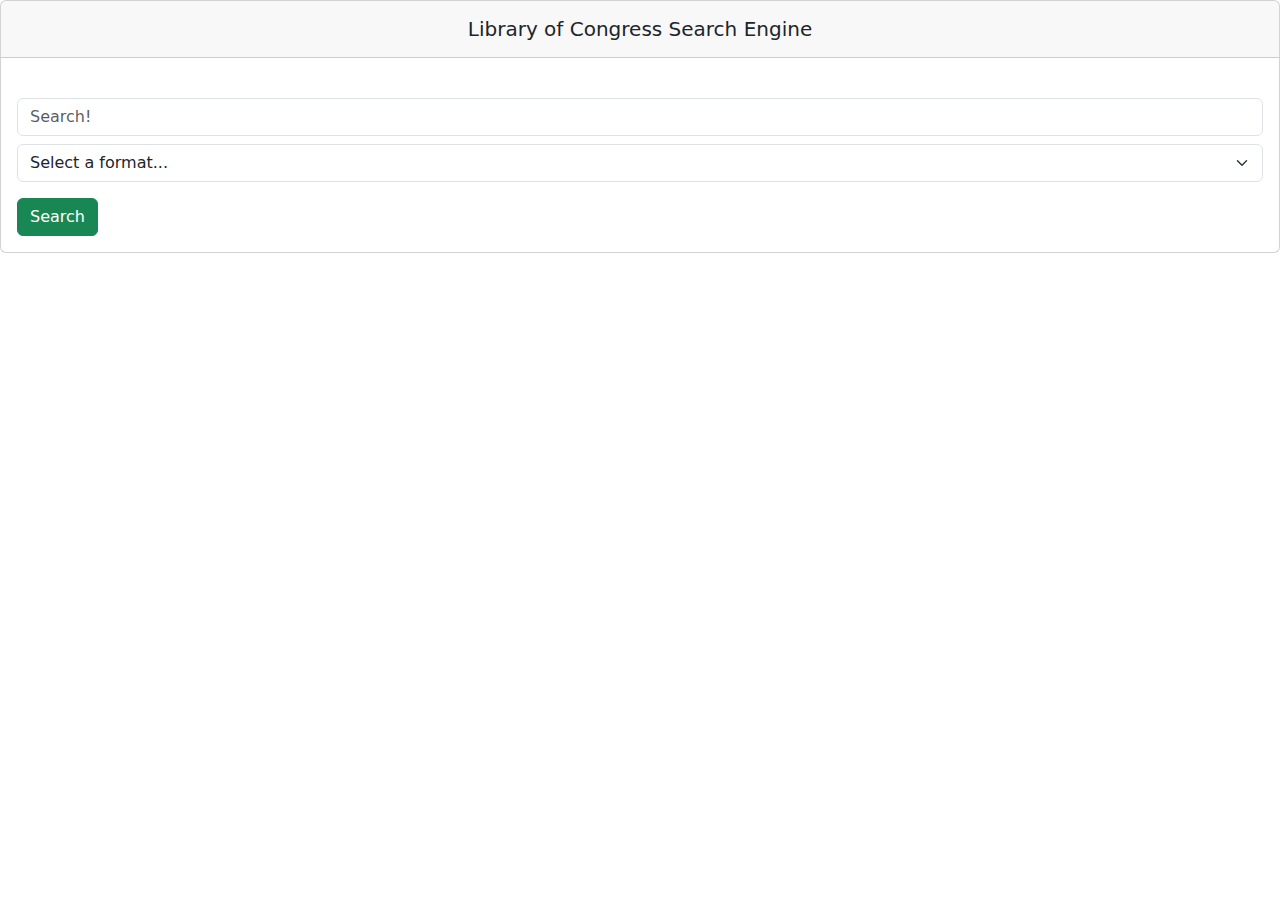
==== index.html @ 48eb5d63 "final project coded" ====
<!DOCTYPE html>
<html lang="en">
<head>
    <meta charset="UTF-8">
    <meta name="viewport" content="width=device-width, initial-scale=1.0">
    <title>Library of Congress - online search tool</title>
    <link href="https://cdn.jsdelivr.net/npm/bootstrap@5.3.1/dist/css/bootstrap.min.css" rel="stylesheet">
    <link rel="stylesheet" href="./assets/style/style.css">
</head>
<body>
<main class="">
    <div class="card">
        <h5 class="card-header text-center py-3">Library of Congress Search Engine</h5>
        <div class="card-body">
        <form class="search-form">
            <label for="search-input" class="form-label"></label>
            <input type="text" class="form-control mb-1 search" id="FormControlInput1" placeholder="Search!"/>
            <select class="form-select mt-2 media-type" aria-label="Default select example">
                <option value= "" disabled selected>Select a format...</option>
                <option value="maps">Maps</option>
                <option value="audio">Audio</option>
                <option value="photos">Photos</option>
                <option value="manuscripts">Manuscripts</option>
                <option value="newspapers">Newspapers</option>
                <option value="film-and-videos">Film and Videos</option>
                <option value="notated-music">Notated Music</option>
                <option value="websites">Websites</option>
            </select>
            <button type="submit" class="btn btn-success mt-3 d-flex justify-content-center">Search</button>
        </form>
        </div>
    </div>
</main>
   
    <script src="https://cdn.jsdelivr.net/npm/bootstrap@5.3.1/dist/js/bootstrap.bundle.min.js"></script>
    <script src="./assets/script/script.js"></script>
</body>
</html>
---- assets/style/style.css ----
.search-el {
    display: flex;
}

.search-el > div {
    flex-basis: 30%;
}

.search-el div:nth-child(2) {
    padding-right: 20px;
    flex-basis: 70%;
}
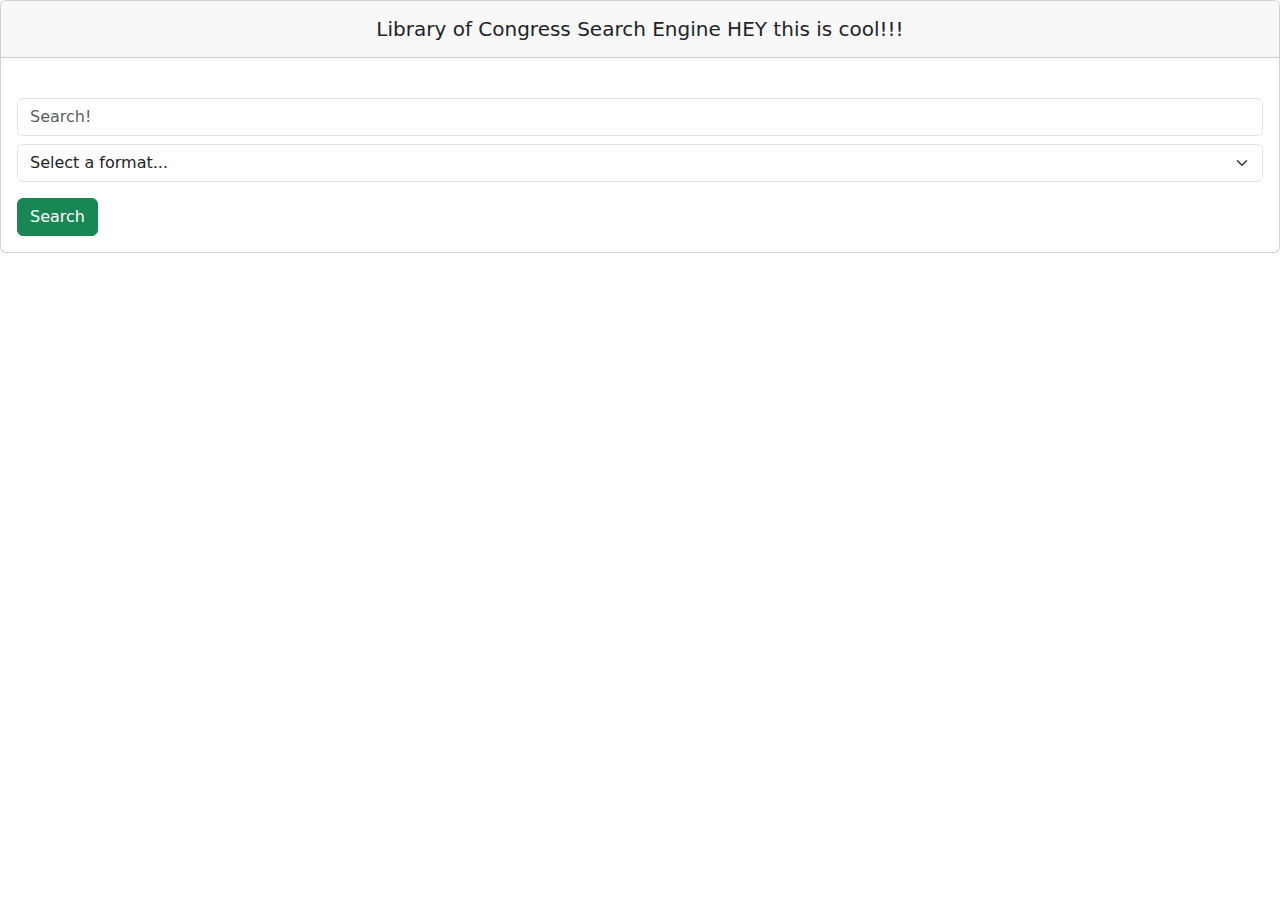
==== commit d211e263: "updated h5 card title" ====
--- a/index.html
+++ b/index.html
@@ -10,7 +10,7 @@
 <body>
 <main class="">
     <div class="card">
-        <h5 class="card-header text-center py-3">Library of Congress Search Engine</h5>
+        <h5 class="card-header text-center py-3">Library of Congress Search Engine HEY this is cool!!!</h5>
         <div class="card-body">
         <form class="search-form">
             <label for="search-input" class="form-label"></label>
@@ -20,11 +20,6 @@
                 <option value="maps">Maps</option>
                 <option value="audio">Audio</option>
                 <option value="photos">Photos</option>
-                <option value="manuscripts">Manuscripts</option>
-                <option value="newspapers">Newspapers</option>
-                <option value="film-and-videos">Film and Videos</option>
-                <option value="notated-music">Notated Music</option>
-                <option value="websites">Websites</option>
             </select>
             <button type="submit" class="btn btn-success mt-3 d-flex justify-content-center">Search</button>
         </form>
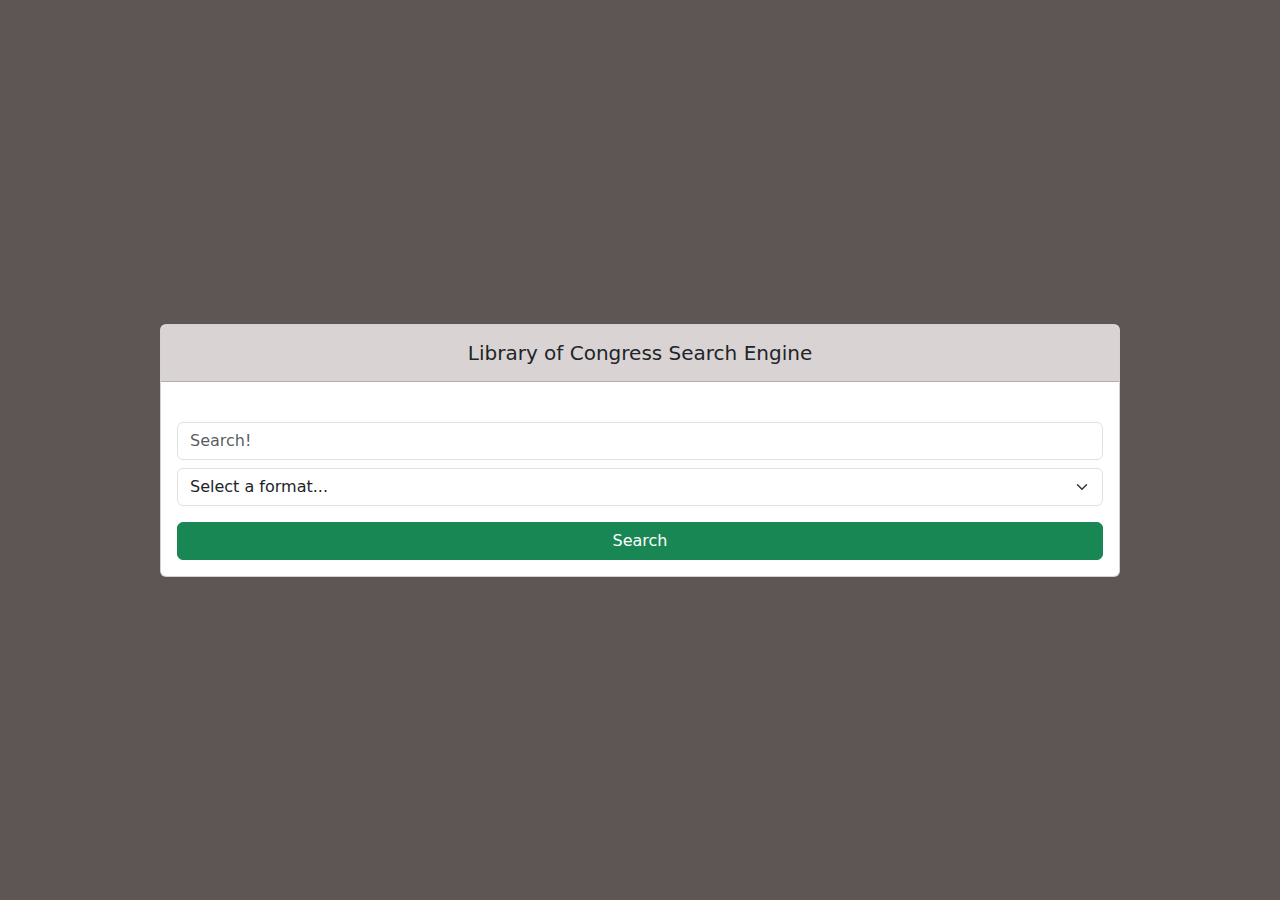
==== commit e98e9422: "updated css" ====
--- a/index.html
+++ b/index.html
@@ -7,10 +7,10 @@
     <link href="https://cdn.jsdelivr.net/npm/bootstrap@5.3.1/dist/css/bootstrap.min.css" rel="stylesheet">
     <link rel="stylesheet" href="./assets/style/style.css">
 </head>
-<body>
-<main class="">
-    <div class="card">
-        <h5 class="card-header text-center py-3">Library of Congress Search Engine HEY this is cool!!!</h5>
+<body class="min-100-vh" >
+<main class="d-flex justify-content-center align-items-center ">
+    <div class="card w-75 ">
+        <h5 class="card-header text-center py-3 bg">Library of Congress Search Engine </h5>
         <div class="card-body">
         <form class="search-form">
             <label for="search-input" class="form-label"></label>
@@ -20,8 +20,13 @@
                 <option value="maps">Maps</option>
                 <option value="audio">Audio</option>
                 <option value="photos">Photos</option>
+                <option value="manuscripts">Manuscripts</option>
+                <option value="newspapers">Newspapers</option>
+                <option value="film-and-videos">Film and Videos</option>
+                <option value="notated-music">Notated Music</option>
+                <option value="websites">Websites</option>
             </select>
-            <button type="submit" class="btn btn-success mt-3 d-flex justify-content-center">Search</button>
+            <button type="submit" class="w-100 btn btn-success mt-3 d-flex justify-content-center">Search</button>
         </form>
         </div>
     </div>
--- a/assets/style/style.css
+++ b/assets/style/style.css
@@ -1,3 +1,16 @@
+
+html, body, main, .res-section{
+    background: #5e5555; 
+    min-height: 100%;
+    height: 100%;
+}
+
+
+.card-h {
+
+    min-height: 100%;
+    height: 100%;
+}
 .search-el {
     display: flex;
 }
@@ -9,4 +22,23 @@
 .search-el div:nth-child(2) {
     padding-right: 20px;
     flex-basis: 70%;
+}
+
+.bg {
+    background-color: rgb(218, 211, 211);
+}
+
+.bg-form {
+    height: 100%;
+}
+.res-title, .results, .res-section{
+    background: #5e5555;
+    color: white;
+}
+.res-title {
+    padding-top: 15px;
+}
+
+.res-section {
+    overflow-y: scroll;
 }